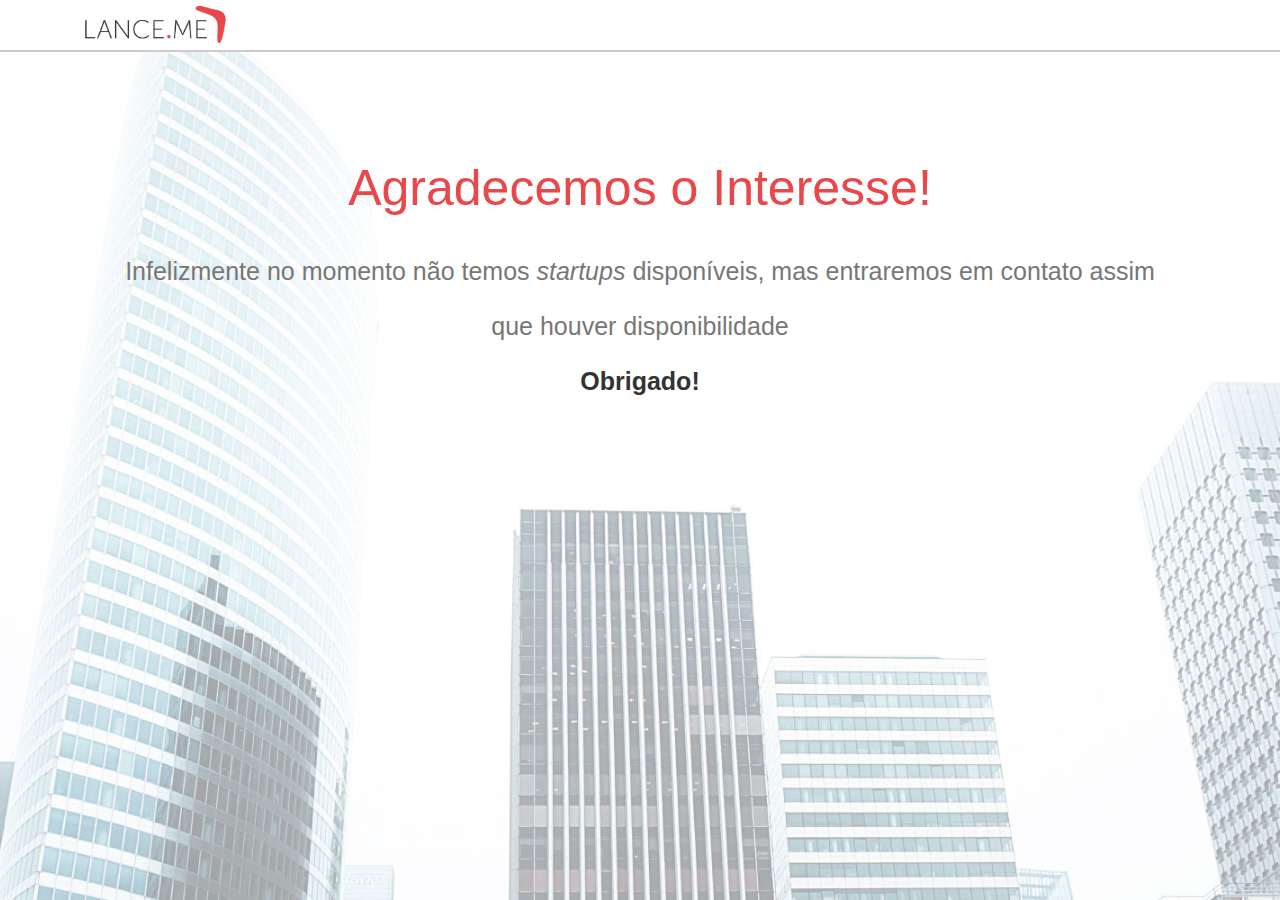
==== final.html @ 58bba9ed "First." ====
<!DOCTYPE html>
<html class="full" lang="pt-br">
    <head>
        <meta charset="utf-8">
        <meta http-equiv="X-UA-Compatible" content="IE=edge">
        <meta name="viewport" content="width=device-width, initial-scale=1">
        <meta name="description" content="">
        <meta name="author" content="Lucas Mota">
        <link rel="stylesheet" href="css/iziModal.min.css">
        <link rel="stylesheet" href="css/bootstrap.min.css">
        <link rel="stylesheet" href="css/style.css">
        <script src="https://ajax.googleapis.com/ajax/libs/jquery/1.12.4/jquery.min.js"></script>
        <script src="js/bootstrap.min.js" type="text/javascript"></script>
        <script src="js/main.js" type="text/javascript"></script>
        <title>Exemplo</title>
    </head>
    <body>
        <nav class="navbar navbar navbar-fixed-top" role="navigation">
            <div class="container">
                <!-- Brand and toggle get grouped for better mobile display -->
                <div class="navbar-header">
                    <button type="button" class="navbar-toggle" data-toggle="collapse" data-target="#bs-example-navbar-collapse-1">
                        <span class="sr-only">Toggle navigation</span>
                        <span class="icon-bar"></span>
                        <span class="icon-bar"></span>
                        <span class="icon-bar"></span>
                    </button>
                    <a class="navbar-brand" href="http://lanceme.co"></a>
                </div>
                <!-- /.navbar-collapse -->
            </div>
            <!-- /.container -->
        </nav>
        <div class="container">
            <div class="row">
                <div class="col-md-4"></div>
                <div class="col-md-4"></div>
                <div class="col-md-4"></div>
            </div>
            <div class="row">
                <div class="col-md-4"></div>
                <div class="col-md-4"></div>  
                    <h1 style="color:#e9474a">Agradecemos o Interesse!</h1>
                    <h1><small>Infelizmente no momento não temos <i>startups</i> disponíveis, mas entraremos em contato assim que houver disponibilidade <br>  <b style="color:#333">Obrigado!</b>  </small></h1>
                <div class="col-md-4"></div>
            </div>
            <div class="row">
                <div class="col-md-3"></div>
                <div class="col-md-6">
                </div>
                <div class="col-md-3"></div>
            </div>
        </div>

    </body>
</html>
---- css/iziModal.min.css ----
/*
* iziModal | v1.3.3
* http://izimodal.marcelodolce.com
* by Marcelo Dolce.
*/
.iziModal{display:none;position:fixed;width:100%;left:50%;top:50%;background:#fff;box-shadow:0 0 8px rgba(0,0,0,.3);transition:margin-top .3s ease}.iziModal.isFullscreen{margin-top:0!important;margin-left:0!important;max-width:100%!important;left:0;right:0;top:0;bottom:0}.iziModal.isAttachedTop{margin-top:0!important;top:0;bottom:auto;border-top-left-radius:0!important;border-top-right-radius:0!important}.iziModal.isAttachedTop .iziModal-header{border-top-left-radius:0;border-top-right-radius:0}.iziModal.isAttachedBottom{margin-top:0!important;top:auto;bottom:0;border-bottom-left-radius:0!important;border-bottom-right-radius:0!important}.iziModal *{-webkit-font-smoothing:antialiased}.iziModal:after{content:'';width:100%;height:0;opacity:0;position:absolute;left:0;bottom:0;z-index:1;background:-webkit-gradient(linear,left top,left bottom,color-stop(0,transparent),color-stop(100%,rgba(0,0,0,.35)));background:-webkit-linear-gradient(top,transparent,rgba(0,0,0,.35));background:linear-gradient(180deg,transparent 0,rgba(0,0,0,.35));filter:progid:DXImageTransform.Microsoft.gradient(startColorstr='#00000000',endColorstr='#59000000',GradientType=0);transition:height .3s ease-in-out,opacity .3s ease-in-out;pointer-events:none}.iziModal.hasScroll:after{height:50px;opacity:1}.iziModal .iziModal-progressbar{position:absolute;left:0;top:0;width:100%;z-index:1}.iziModal .iziModal-progressbar>div{height:2px;width:100%}.iziModal .iziModal-button{display:block;position:absolute;top:16px;z-index:2;outline:none;height:34px;width:34px;padding:0;margin:0;opacity:.5;border-radius:50%;transition:transform .5s cubic-bezier(.16,.81,.32,1),opacity .5s ease;background-size:67%!important}.iziModal .iziModal-button-close{right:10px;background:url('[data-uri]') no-repeat 50% 50%}.iziModal .iziModal-button-fullscreen{right:44px;background:url('[data-uri]') no-repeat 50% 50%}.iziModal.isFullscreen .iziModal-button-fullscreen{background:url('[data-uri]') no-repeat 50% 50%}.iziModal .iziModal-button-close:hover{transform:rotate(180deg)}.iziModal .iziModal-button:hover{opacity:1}.iziModal .iziModal-header{background:#88a0b9;padding:14px 40px 15px 18px;box-shadow:inset 0 -10px 15px -12px rgba(0,0,0,.3);overflow:hidden;position:relative;z-index:10}.iziModal .iziModal-header-icon{font-size:40px;color:hsla(0,0%,100%,.5);padding:0 15px 0 0;margin:0;float:left}.iziModal .iziModal-header-title{color:#fff;font-size:18px;font-weight:600;line-height:1.3}.iziModal .iziModal-header-subtitle{color:hsla(0,0%,100%,.6);font-size:12px;line-height:1.45}.iziModal .iziModal-header-subtitle,.iziModal .iziModal-header-title{display:block;margin:0;padding:0;font-family:Arial;white-space:nowrap;overflow:hidden;text-overflow:ellipsis}.iziModal .iziModal-header.iziModal-noSubtitle{height:auto;padding:10px 40px 12px 15px}.iziModal .iziModal-header.iziModal-noSubtitle .iziModal-header-icon{font-size:23px;padding-right:13px}.iziModal .iziModal-header.iziModal-noSubtitle .iziModal-header-title{font-size:15px;margin:3px 0 0;font-weight:400}.iziModal .iziModal-header.iziModal-noSubtitle .iziModal-button{top:6px}.iziModal.iziModal-light .iziModal-header-icon{color:rgba(0,0,0,.5)}.iziModal.iziModal-light .iziModal-header-title{color:#000}.iziModal.iziModal-light .iziModal-header-subtitle{color:rgba(0,0,0,.6)}.iziModal.iziModal-light .iziModal-button-close{background:url('[data-uri]') no-repeat 50% 50%}.iziModal.iziModal-light .iziModal-button-fullscreen{background:url('[data-uri]') no-repeat 50% 50%}.iziModal.iziModal-light.isFullscreen .iziModal-button-fullscreen{background:url('[data-uri]') no-repeat 50% 50%}.iziModal .iziModal-loader{background:#fff url([data-uri]) no-repeat 50% 50%;position:absolute;left:0;right:0;top:0;bottom:0;z-index:9}.iziModal .iziModal-content-loader{background:url([data-uri]) no-repeat 50% 50%}.iziModal .iziModal-content:after,.iziModal .iziModal-content:before{content:'';display:table}.iziModal .iziModal-content:after{clear:both}.iziModal .iziModal-content{zoom:1}.iziModal .iziModal-wrap{width:100%;position:relative;transition:height .3s ease;-webkit-overflow-scrolling:touch;overflow-scrolling:touch}.iziModal .iziModal-iframe{width:100%;margin-bottom:-4px;transition:height .3s ease}.iziModal-overlay{display:block;position:fixed;top:0;left:0;height:100%;width:100%}.iziModal-navigate{position:fixed;left:0;right:0;top:0;bottom:0;pointer-events:none}.iziModal-navigate-caption{position:absolute;left:10px;top:10px;color:#fff;line-height:16px;font-size:9px;font-family:arial;letter-spacing:.1em;text-indent:0;text-align:center;width:70px;padding:5px 0;text-transform:uppercase;display:none}.iziModal-navigate-caption:after,.iziModal-navigate-caption:before{position:absolute;top:2px;width:20px;height:20px;text-align:center;line-height:14px;font-size:12px;content:'';background-size:100%!important}.iziModal-navigate-caption:before{left:0;background:url('[data-uri]') no-repeat 50% 50%}.iziModal-navigate-caption:after{right:0;background:url('[data-uri]') no-repeat 50% 50%}.iziModal-navigate>button{position:fixed;bottom:0;top:0;border:0;height:100%;width:84px;background-size:100%!important;cursor:pointer;padding:0;opacity:.2;transition:opacity .3s ease;pointer-events:all;margin:0}.iziModal-navigate>button:hover{opacity:1}.iziModal-navigate-prev{left:50%;background:url('[data-uri]') no-repeat 50% 50%}.iziModal-navigate-next{right:50%;background:url('[data-uri]') no-repeat 50% 50%}html.iziModal-isOverflow{overflow:hidden}html.iziModal-isAttached body,html.iziModal-isOverflow body{overflow-y:scroll;position:relative}html.iziModal-isAttached{overflow:hidden}html.iziModal-isAttached .iziModal{border-radius:0!important}html.iziModal-isAttached .iziModal-header{border-radius:0}html.iziModal-isAttached .iziModal-wrap{overflow-y:auto;overflow-x:hidden}.iziModal ::-webkit-scrollbar{overflow:visible;height:7px;width:7px}.iziModal ::-webkit-scrollbar-thumb{background-color:rgba(0,0,0,.2);background-clip:padding-box;border:solid transparent;border-width:0;min-height:28px;padding:100px 0 0;box-shadow:inset 1px 1px 0 rgba(0,0,0,.1),inset 0 -1px 0 rgba(0,0,0,.07)}.iziModal ::-webkit-scrollbar-thumb:active{background-color:rgba(0,0,0,.4)}.iziModal ::-webkit-scrollbar-button{height:0;width:0}.iziModal ::-webkit-scrollbar-track{background-clip:padding-box;border:solid transparent;border-width:0 0 0 2px}.iziModal.transitionIn .iziModal-header{-webkit-animation:f .7s cubic-bezier(.7,0,.3,1);animation:f .7s cubic-bezier(.7,0,.3,1)}.iziModal.transitionIn .iziModal-header .iziModal-header-icon{-webkit-animation:g 1s cubic-bezier(.16,.81,.32,1) both;animation:g 1s cubic-bezier(.16,.81,.32,1) both}.iziModal.transitionIn .iziModal-header .iziModal-header-subtitle,.iziModal.transitionIn .iziModal-header .iziModal-header-title{-webkit-animation:e 1s cubic-bezier(.16,.81,.32,1) both;animation:e 1s cubic-bezier(.16,.81,.32,1) both}.iziModal.transitionIn .iziModal-header .iziModal-button{-webkit-animation:g 1.2s cubic-bezier(.7,0,.3,1);animation:g 1.2s cubic-bezier(.7,0,.3,1)}.iziModal.transitionIn .iziModal-iframe,.iziModal.transitionIn .iziModal-wrap{-webkit-animation:d 1.3s;animation:d 1.3s}.iziModal.transitionIn .iziModal-header{-webkit-animation-delay:0s;-moz-animation:0s;animation-delay:0s}.iziModal.transitionIn .iziModal-header .iziModal-header-icon,.iziModal.transitionIn .iziModal-header .iziModal-header-title{-webkit-animation-delay:.4s;-moz-animation:.4s;animation-delay:.4s}.iziModal.transitionIn .iziModal-header .iziModal-header-subtitle{-webkit-animation-delay:.5s;-moz-animation:.5s;animation-delay:.5s}.iziModal.transitionOut .iziModal-header,.iziModal.transitionOut .iziModal-header *{transition:none!important}.comingIn{-webkit-animation:a .5s ease;animation:a .5s ease}.comingOut{-webkit-animation:b .5s cubic-bezier(.16,.81,.32,1);animation:b .5s cubic-bezier(.16,.81,.32,1);animation-fill-mode:forwards}.fadeOut{-webkit-animation:c .5s;animation:c .5s;animation-fill-mode:forwards}.fadeIn{-webkit-animation:d .5s;animation:d .5s}.bounceInDown{-webkit-animation:h .7s ease;animation:h .7s ease}.bounceOutDown{-webkit-animation:i .7s ease;animation:i .7s ease}.bounceInUp{-webkit-animation:j .7s ease;animation:j .7s ease}.bounceOutUp{-webkit-animation:k .7s ease;animation:k .7s ease}.fadeInDown{-webkit-animation:l .7s cubic-bezier(.16,.81,.32,1);animation:l .7s cubic-bezier(.16,.81,.32,1)}.fadeOutDown{-webkit-animation:m .5s ease;animation:m .5s ease}.fadeInUp{-webkit-animation:n .7s cubic-bezier(.16,.81,.32,1);animation:n .7s cubic-bezier(.16,.81,.32,1)}.fadeOutUp{-webkit-animation:o .5s ease;animation:o .5s ease}.fadeInLeft{-webkit-animation:p .7s cubic-bezier(.16,.81,.32,1);animation:p .7s cubic-bezier(.16,.81,.32,1)}.fadeOutLeft{-webkit-animation:q .5s ease;animation:q .5s ease}.fadeInRight{-webkit-animation:r .7s cubic-bezier(.16,.81,.32,1);animation:r .7s cubic-bezier(.16,.81,.32,1)}.fadeOutRight{-webkit-animation:s .5s ease;animation:s .5s ease}.flipInX{-webkit-animation:t .7s ease;animation:t .7s ease}.flipOutX{-webkit-animation:u .7s ease;animation:u .7s ease}@-webkit-keyframes a{0%{opacity:0;transform:scale(.9) translateY(-20px) perspective(600px) rotateX(10deg)}to{opacity:1;transform:scale(1) translateY(0) perspective(600px) rotateX(0)}}@keyframes a{0%{opacity:0;transform:scale(.9) translateY(-20px) perspective(600px) rotateX(10deg)}to{opacity:1;transform:scale(1) translateY(0) perspective(600px) rotateX(0)}}@-webkit-keyframes b{0%{opacity:1;transform:scale(1)}to{opacity:0;transform:scale(.9)}}@keyframes b{0%{opacity:1;transform:scale(1)}to{opacity:0;transform:scale(.9)}}@-webkit-keyframes c{0%{opacity:1}to{opacity:0}}@keyframes c{0%{opacity:1}to{opacity:0}}@-webkit-keyframes d{0%{opacity:0}to{opacity:1}}@keyframes d{0%{opacity:0}to{opacity:1}}@-webkit-keyframes e{0%{opacity:0;-webkit-transform:translateX(50px)}to{opacity:1;-webkit-transform:translateX(0)}}@keyframes e{0%{opacity:0;transform:translateX(50px)}to{opacity:1;transform:translateX(0)}}@-webkit-keyframes f{0%{opacity:0;-webkit-transform:scaleY(0) translateY(-40px);-webkit-transform-origin:center top}}@keyframes f{0%{opacity:0;transform:scaleY(0) translateY(-40px);transform-origin:center top}}@-webkit-keyframes g{0%{opacity:0;-webkit-transform:scale3d(.3,.3,1)}}@keyframes g{0%{opacity:0;transform:scale3d(.3,.3,1)}}@-webkit-keyframes h{0%,60%,75%,90%,to{-webkit-animation-timing-function:cubic-bezier(.215,.61,.355,1);animation-timing-function:cubic-bezier(.215,.61,.355,1)}0%{opacity:0;-webkit-transform:translate3d(0,-1000px,0);transform:translate3d(0,-1000px,0)}60%{opacity:1;-webkit-transform:translate3d(0,25px,0);transform:translate3d(0,25px,0)}75%{-webkit-transform:translate3d(0,-10px,0);transform:translate3d(0,-10px,0)}90%{-webkit-transform:translate3d(0,5px,0);transform:translate3d(0,5px,0)}to{-webkit-transform:none;transform:none}}@keyframes h{0%,60%,75%,90%,to{-webkit-animation-timing-function:cubic-bezier(.215,.61,.355,1);animation-timing-function:cubic-bezier(.215,.61,.355,1)}0%{opacity:0;-webkit-transform:translate3d(0,-1000px,0);transform:translate3d(0,-1000px,0)}60%{opacity:1;-webkit-transform:translate3d(0,25px,0);transform:translate3d(0,25px,0)}75%{-webkit-transform:translate3d(0,-10px,0);transform:translate3d(0,-10px,0)}90%{-webkit-transform:translate3d(0,5px,0);transform:translate3d(0,5px,0)}to{-webkit-transform:none;transform:none}}@-webkit-keyframes i{20%{-webkit-transform:translate3d(0,10px,0);transform:translate3d(0,10px,0)}40%,45%{opacity:1;-webkit-transform:translate3d(0,-20px,0);transform:translate3d(0,-20px,0)}to{opacity:0;-webkit-transform:translate3d(0,1000px,0);transform:translate3d(0,1000px,0)}}@keyframes i{20%{-webkit-transform:translate3d(0,10px,0);transform:translate3d(0,10px,0)}40%,45%{opacity:1;-webkit-transform:translate3d(0,-20px,0);transform:translate3d(0,-20px,0)}to{opacity:0;-webkit-transform:translate3d(0,1000px,0);transform:translate3d(0,1000px,0)}}@-webkit-keyframes j{0%,60%,75%,90%,to{-webkit-animation-timing-function:cubic-bezier(.215,.61,.355,1);animation-timing-function:cubic-bezier(.215,.61,.355,1)}0%{opacity:0;-webkit-transform:translate3d(0,1000px,0);transform:translate3d(0,1000px,0)}60%{opacity:1;-webkit-transform:translate3d(0,-20px,0);transform:translate3d(0,-20px,0)}75%{-webkit-transform:translate3d(0,10px,0);transform:translate3d(0,10px,0)}90%{-webkit-transform:translate3d(0,-5px,0);transform:translate3d(0,-5px,0)}to{-webkit-transform:translateZ(0);transform:translateZ(0)}}@keyframes j{0%,60%,75%,90%,to{-webkit-animation-timing-function:cubic-bezier(.215,.61,.355,1);animation-timing-function:cubic-bezier(.215,.61,.355,1)}0%{opacity:0;-webkit-transform:translate3d(0,1000px,0);transform:translate3d(0,1000px,0)}60%{opacity:1;-webkit-transform:translate3d(0,-20px,0);transform:translate3d(0,-20px,0)}75%{-webkit-transform:translate3d(0,10px,0);transform:translate3d(0,10px,0)}90%{-webkit-transform:translate3d(0,-5px,0);transform:translate3d(0,-5px,0)}to{-webkit-transform:translateZ(0);transform:translateZ(0)}}@-webkit-keyframes k{20%{-webkit-transform:translate3d(0,-10px,0);transform:translate3d(0,-10px,0)}40%,45%{opacity:1;-webkit-transform:translate3d(0,20px,0);transform:translate3d(0,20px,0)}to{opacity:0;-webkit-transform:translate3d(0,-2000px,0);transform:translate3d(0,-2000px,0)}}@keyframes k{20%{-webkit-transform:translate3d(0,-10px,0);transform:translate3d(0,-10px,0)}40%,45%{opacity:1;-webkit-transform:translate3d(0,20px,0);transform:translate3d(0,20px,0)}to{opacity:0;-webkit-transform:translate3d(0,-1000px,0);transform:translate3d(0,-1000px,0)}}@-webkit-keyframes l{0%{opacity:0;-webkit-transform:translate3d(0,-100px,0);transform:translate3d(0,-100px,0)}to{opacity:1;-webkit-transform:none;transform:none}}@keyframes l{0%{opacity:0;-webkit-transform:translate3d(0,-100px,0);transform:translate3d(0,-100px,0)}to{opacity:1;-webkit-transform:none;transform:none}}@-webkit-keyframes m{0%{opacity:1}to{opacity:0;-webkit-transform:translate3d(0,100px,0);transform:translate3d(0,100px,0)}}@keyframes m{0%{opacity:1}to{opacity:0;-webkit-transform:translate3d(0,100px,0);transform:translate3d(0,100px,0)}}@-webkit-keyframes n{0%{opacity:0;-webkit-transform:translate3d(0,100px,0);transform:translate3d(0,100px,0)}to{opacity:1;-webkit-transform:none;transform:none}}@keyframes n{0%{opacity:0;-webkit-transform:translate3d(0,100px,0);transform:translate3d(0,100px,0)}to{opacity:1;-webkit-transform:none;transform:none}}@-webkit-keyframes o{0%{opacity:1}to{opacity:0;-webkit-transform:translate3d(0,-100px,0);transform:translate3d(0,-100px,0)}}@keyframes o{0%{opacity:1}to{opacity:0;-webkit-transform:translate3d(0,-100px,0);transform:translate3d(0,-100px,0)}}@-webkit-keyframes p{0%{opacity:0;-webkit-transform:translate3d(-200px,0,0);transform:translate3d(-200px,0,0)}to{opacity:1;-webkit-transform:none;transform:none}}@keyframes p{0%{opacity:0;-webkit-transform:translate3d(-200px,0,0);transform:translate3d(-200px,0,0)}to{opacity:1;-webkit-transform:none;transform:none}}@-webkit-keyframes q{0%{opacity:1}to{opacity:0;-webkit-transform:translate3d(-200px,0,0);transform:translate3d(-200px,0,0)}}@keyframes q{0%{opacity:1}to{opacity:0;-webkit-transform:translate3d(-200px,0,0);transform:translate3d(-200px,0,0)}}@-webkit-keyframes r{0%{opacity:0;-webkit-transform:translate3d(200px,0,0);transform:translate3d(200px,0,0)}to{opacity:1;-webkit-transform:none;transform:none}}@keyframes r{0%{opacity:0;-webkit-transform:translate3d(200px,0,0);transform:translate3d(200px,0,0)}to{opacity:1;-webkit-transform:none;transform:none}}@-webkit-keyframes s{0%{opacity:1}to{opacity:0;-webkit-transform:translate3d(200px,0,0);transform:translate3d(200px,0,0)}}@keyframes s{0%{opacity:1}to{opacity:0;-webkit-transform:translate3d(200px,0,0);transform:translate3d(200px,0,0)}}@-webkit-keyframes t{0%{-webkit-transform:perspective(400px) rotateX(60deg);opacity:0}40%{-webkit-transform:perspective(400px) rotateX(-10deg)}70%{-webkit-transform:perspective(400px) rotateX(10deg)}to{-webkit-transform:perspective(400px) rotateX(0deg);opacity:1}}@keyframes t{0%{transform:perspective(400px) rotateX(60deg);opacity:0}40%{transform:perspective(400px) rotateX(-10deg)}70%{transform:perspective(400px) rotateX(10deg)}to{transform:perspective(400px) rotateX(0deg);opacity:1}}@-webkit-keyframes u{0%{-webkit-transform:perspective(400px);transform:perspective(400px)}30%{-webkit-transform:perspective(400px) rotateX(-20deg);transform:perspective(400px) rotateX(-20deg);opacity:1}to{-webkit-transform:perspective(400px) rotateX(40deg);transform:perspective(400px) rotateX(40deg);opacity:0}}@keyframes u{0%{-webkit-transform:perspective(400px);transform:perspective(400px)}30%{-webkit-transform:perspective(400px) rotateX(-20deg);transform:perspective(400px) rotateX(-20deg);opacity:1}to{-webkit-transform:perspective(400px) rotateX(40deg);transform:perspective(400px) rotateX(40deg);opacity:0}}
---- css/style.css ----
#main_txt {
    color:blue;
}
body {
    margin-top: 50px; /* Required margin for .navbar-fixed-top. Remove if using .navbar-static-top. Change if height of navigation changes. */
    background-color: transparent;
}

/* Header Image Background - Change the URL below to your image path (example: ../images/background.jpg) */

.full {
    background: url('../img/bg.jpg') no-repeat center center fixed;
    -webkit-background-size: cover;
    -moz-background-size: cover;
    background-size: cover;
    -o-background-size: cover;
}
.navbar-brand{ 
  background: url(../img/bg.jpeg) center / contain no-repeat;
  width: 200px;
}
.navbar{
    border-bottom: solid #ccc 2px;
    background-color: white;
}
button {
    margin: 0px auto;
    display: flex !important;
    font-size: 22pt;
}
h1 {
    font-size: 37.5pt;
    text-align: center;
}
h1 b{
    color:#e9474a;
}
h1 small{
    color:##575756;
    display: inline;
    font-size: 18.75pt;
    line-height: 1.5pt;
}
.row {
    margin: 45px;
}
.modal-dialog {
    position: fixed;
    width: 600px;
    top: 75%;
    margin-top: -300px;
    border: 1px solid grey;
    left: 50%;
    margin-left: -300px;
}
#mod_cont {
    background-color: white;
    border: solid 1px black;
    padding: 15px;
}
.mod_div {
    margin-top: 10px;
    text-align: center;
}
.modal-footer  button{
    
}
soft {
    color:##575756;
    display: inline;
    font-size: 15.75pt;
    line-height: 1.5pt;
}
input {
}
::-webkit-input-placeholder {
   color: #fff;
}

:-moz-placeholder { /* Firefox 18- */
   color: #fff;  
}

::-moz-placeholder {  /* Firefox 19+ */
   color: #fff;  
}

:-ms-input-placeholder {  
   color: #fff;  
}
input[type='number'] {
    -moz-appearance:textfield;
}

input::-webkit-outer-spin-button,
input::-webkit-inner-spin-button {
    -webkit-appearance: none;
}
form input {
    border: none;
    background: transparent;
    border-bottom: solid #e9474a 2px;
    outline: none;
}

form button {
  background: transparent;
  border: 0;
  color: #fff;
}
::-webkit-input-placeholder { /* Chrome/Opera/Safari */
  color: ##575756;
}
::-moz-placeholder { /* Firefox 19+ */
  color: ##575756;
}
:-ms-input-placeholder { /* IE 10+ */
  color: ##575756;
}
:-moz-placeholder { /* Firefox 18- */
  color: ##575756;
}
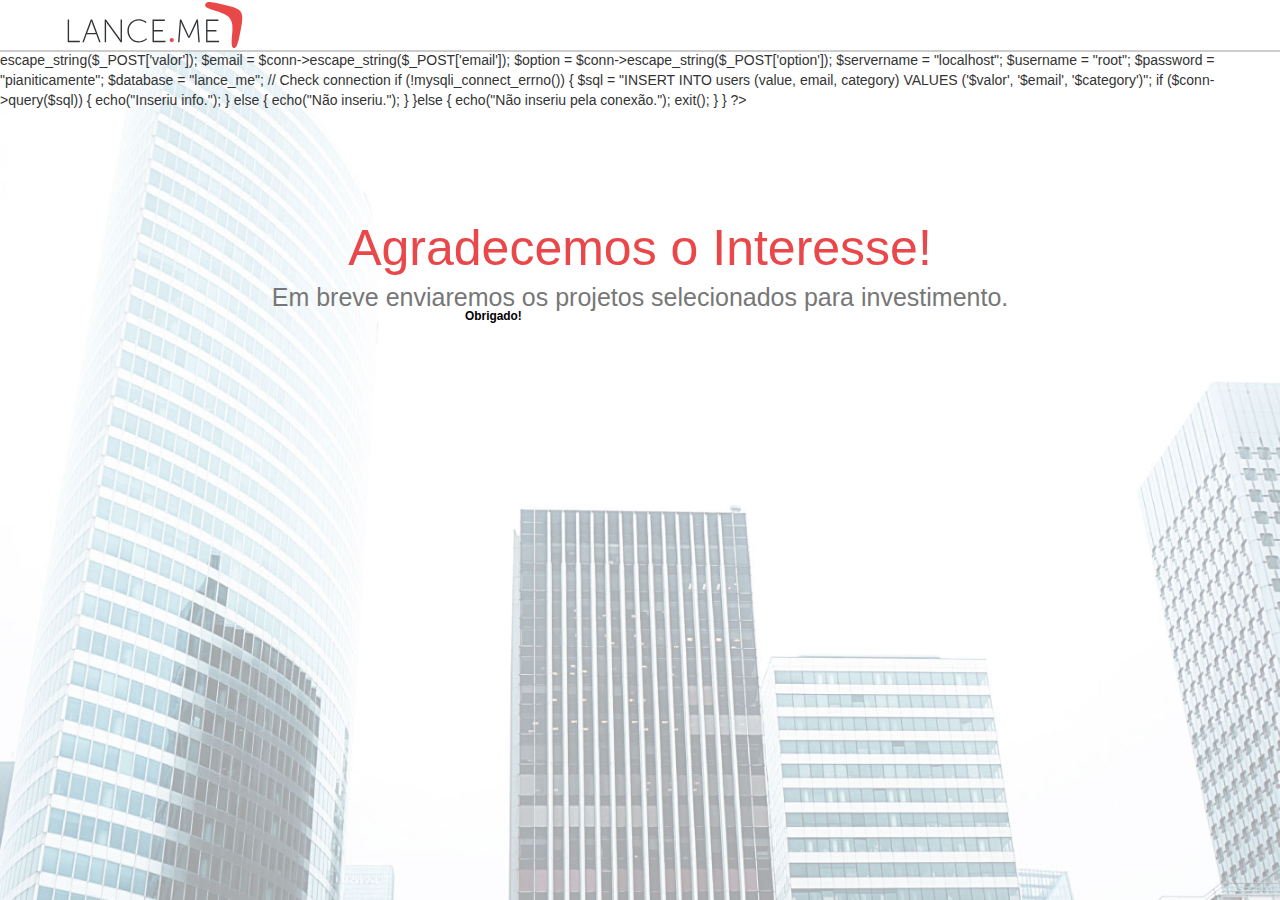
==== commit 62430e5c: "Try fix connection." ====
--- a/final.html
+++ b/final.html
@@ -1,3 +1,31 @@
+<?php 
+    if (isset($_POST['submit'])) {
+        // Create connection
+        $conn = new mysqli($servername, $username, $password, $database);   
+        
+        $valor = $conn->escape_string($_POST['valor']);
+        $email = $conn->escape_string($_POST['email']);
+        $option = $conn->escape_string($_POST['option']);
+        
+        $servername = "localhost";
+        $username = "root";
+        $password = "pianiticamente";
+        $database = "lance_me";
+
+        // Check connection
+        if (!mysqli_connect_errno()) {
+            $sql = "INSERT INTO users (value, email, category) VALUES ('$valor', '$email', '$category')";
+            if ($conn->query($sql)) {
+                echo("Inseriu info.");
+            } else {
+                echo("Não inseriu.");
+            }
+        }else {
+            echo("Não inseriu pela conexão.");
+            exit();
+        }
+    }
+?>
 <!DOCTYPE html>
 <html class="full" lang="pt-br">
     <head>
@@ -41,7 +69,7 @@
                 <div class="col-md-4"></div>
                 <div class="col-md-4"></div>  
                     <h1 style="color:#e9474a">Agradecemos o Interesse!</h1>
-                    <h1><small>Infelizmente no momento não temos <i>startups</i> disponíveis, mas entraremos em contato assim que houver disponibilidade <br>  <b style="color:#333">Obrigado!</b>  </small></h1>
+                    <h1><small>Em breve enviaremos os projetos selecionados para investimento.</small></h1><small><b style="color:black">Obrigado!</b></small>  </small></h1>
                 <div class="col-md-4"></div>
             </div>
             <div class="row">
--- a/css/style.css
+++ b/css/style.css
@@ -16,7 +16,7 @@
     -o-background-size: cover;
 }
 .navbar-brand{ 
-  background: url(../img/bg.jpeg) center / contain no-repeat;
+  background: url(../img/logo.svg) center / contain no-repeat;
   width: 200px;
 }
 .navbar{
